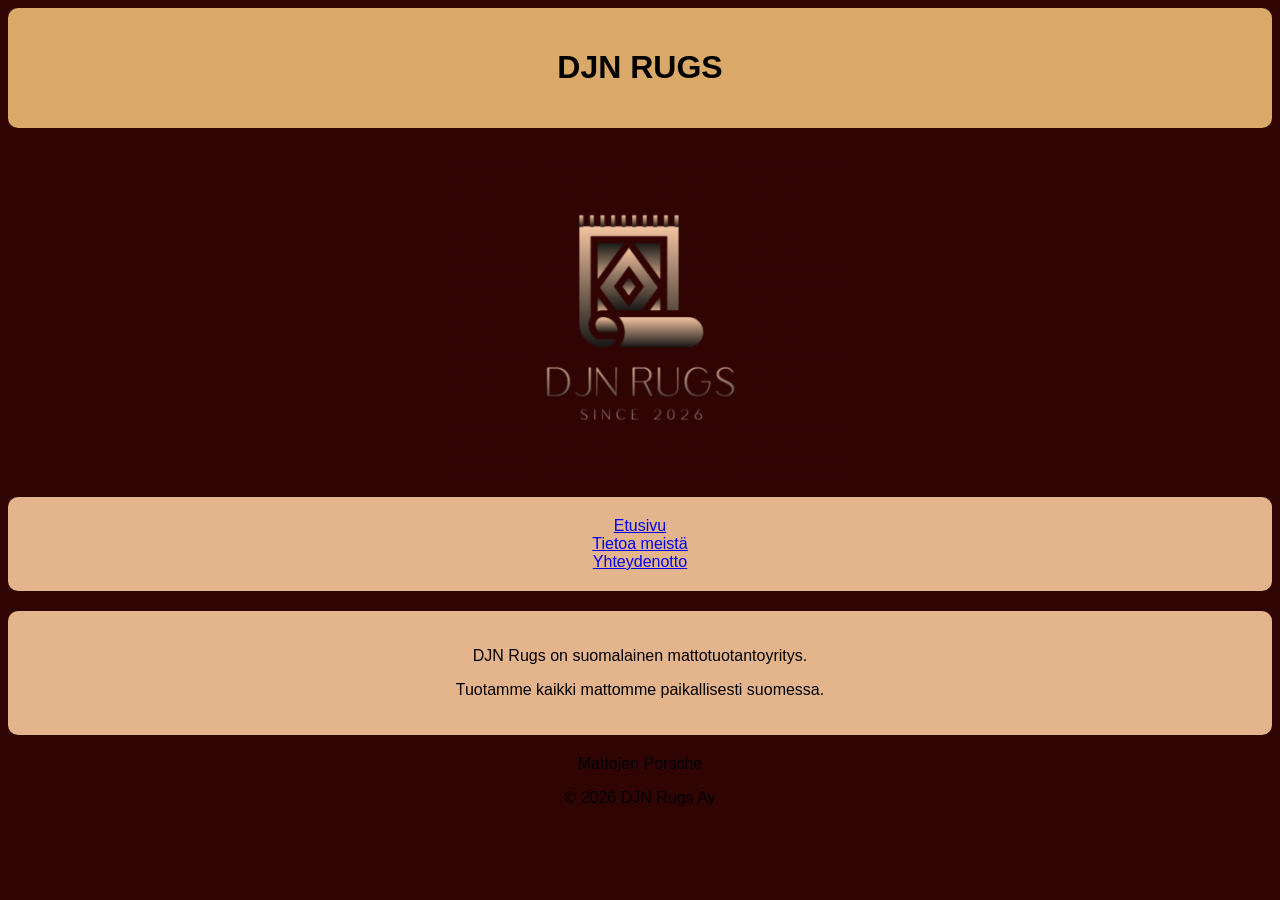
==== index.html @ 163ceb91 "stuff" ====
<!DOCTYPE html>
<html lang="fi">
<head>
    <meta charset="UTF-8">
    <meta name="viewport" content="width=device-width, initial-scale=1.0">
    <title>DJN RUGS</title>
    <link rel="stylesheet" href="style.css">
</head>
<style>ul {  
    margin: auto;
    list-style: none;
    padding: 0;
    display: table;}</style>
   
<body>
    
    <div style="text-align: center;"><header>
        <div class="kortti2"><h1>DJN RUGS</h1></div>
    </header>

    <img src="Näyttökuva 2026-08-26 114503.png" alt="LOGO">

    <nav>
       <div class="kortti3"> <ul>
            <li><a href="Etusivu.html">Etusivu</a></li>
            <li><a href="tietoa.html">Tietoa meistä</a></li>
            <li><a href="yhteydenotto.html">Yhteydenotto</a></li>
        </ul></div>
    </nav>
    <main>
        <div class="kortti3"><p>DJN Rugs on suomalainen mattotuotantoyritys.</p>
        <p>Tuotamme kaikki mattomme paikallisesti suomessa.</p></div>
        <p>Mattojen Porsche</p>
    </main>
    <footer>
        <p>&copy; 2026 DJN Rugs Ay</p>
    </footer></div>
</body>
</html>
---- style.css ----
* {
  box-sizing: border-box;
}

body {
    background-color: rgb(49,4,4);
}

h1{font-family: 'Gill Sans', 'Gill Sans MT', Calibri, 'Trebuchet MS', sans-serif;}
p{font-family: 'Gill Sans', 'Gill Sans MT', Calibri, 'Trebuchet MS', sans-serif;}
li{font-family: 'Gill Sans', 'Gill Sans MT', Calibri, 'Trebuchet MS', sans-serif;}
h3{font-family: 'Gill Sans', 'Gill Sans MT', Calibri, 'Trebuchet MS', sans-serif;}
h2{font-family: 'Gill Sans', 'Gill Sans MT', Calibri, 'Trebuchet MS', sans-serif;}

.kortti{
    background-color: rgb(209, 156, 94);
    padding: 20px;
    margin-bottom: 20px;
    border-radius: 10px;
}

.kortti2{
    background-color: rgb(218, 169, 104);
    padding: 20px;
    margin-bottom: 20px;
    border-radius: 10px;
}

.kortti3{
    background-color: rgb(228, 180, 141);
    padding: 20px;
    margin-bottom: 20px;
    border-radius: 10px;
}
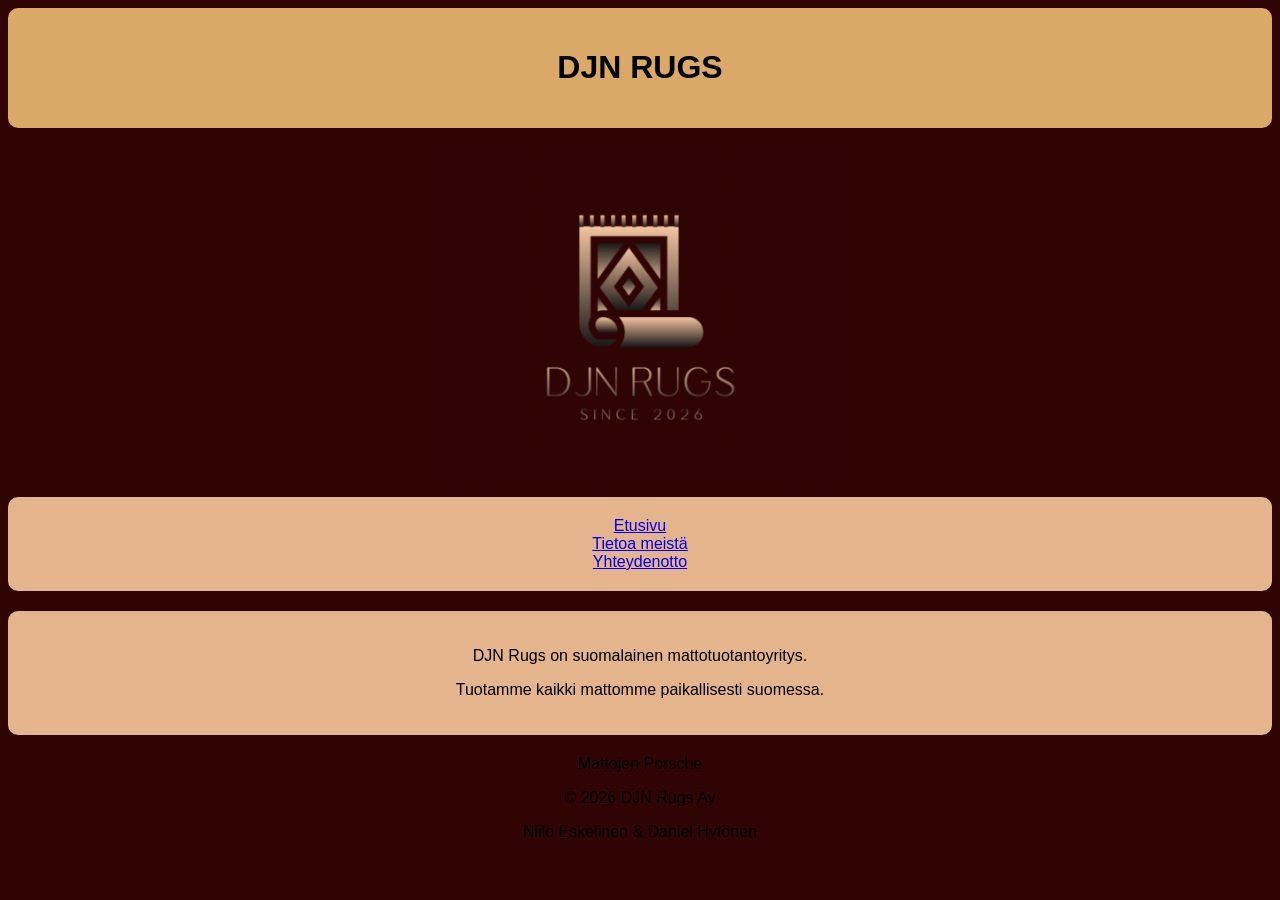
==== commit 3213463a: "homma" ====
--- a/index.html
+++ b/index.html
@@ -22,7 +22,7 @@
 
     <nav>
        <div class="kortti3"> <ul>
-            <li><a href="Etusivu.html">Etusivu</a></li>
+            <li><a href="index.html">Etusivu</a></li>
             <li><a href="tietoa.html">Tietoa meistä</a></li>
             <li><a href="yhteydenotto.html">Yhteydenotto</a></li>
         </ul></div>
@@ -34,6 +34,7 @@
     </main>
     <footer>
         <p>&copy; 2026 DJN Rugs Ay</p>
+        <p>Niilo Eskelinen & Daniel Hytönen</p
     </footer></div>
 </body>
 </html>
